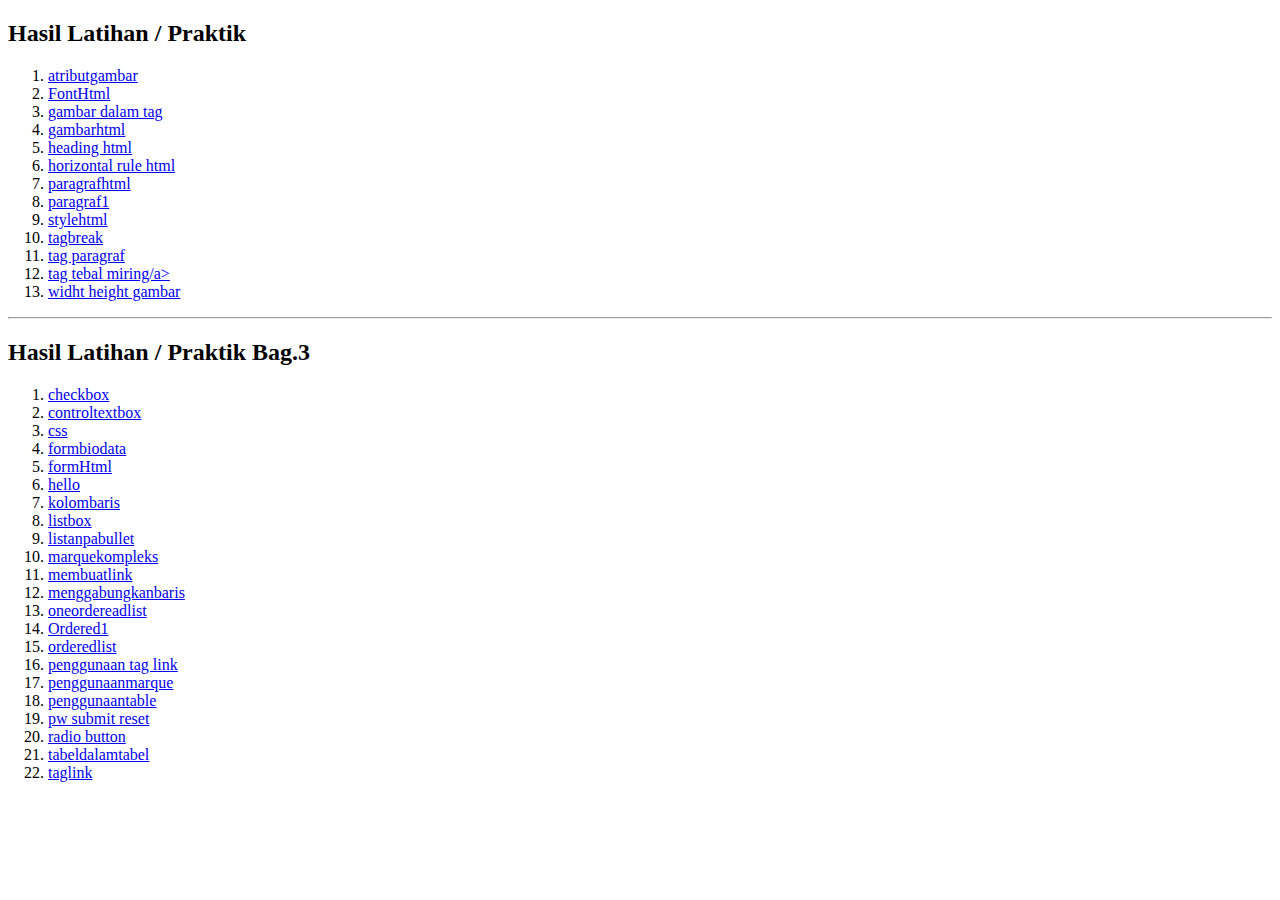
==== index.html @ 190095c8 "Tugas Praktik2" ====
<!DOCTYPE html>
<html lang="en">
<head>
    <meta charset="UTF-8">
    <meta http-equiv="X-UA-Compatible" content="IE=edge">
    <meta name="viewport" content="width=device-width, initial-scale=1.0">
    <title>Hasil Latihan / Praktik</title>
</head>
<body>
    <h2>Hasil Latihan / Praktik</h2>
    <p>
        <ol>
            <li><a href="atributgambar.html">atributgambar</a></li>
            <li><a href="font html.html">FontHtml</a></li>
            <li><a href="gambar dalam tag.html">gambar dalam tag</a></li>
            <li><a href="gambarhtml.html">gambarhtml</a></li>
            <li><a href="heading html.html">heading html</a></li>
            <li><a href="horizontal rule html.html">horizontal rule html</a></li>
            <li><a href="paragraf.html">paragrafhtml</a></li>
            <li><a href="paragraf1.html">paragraf1</a></li>
            <li><a href="stylehtml.html">stylehtml</a></li>
            <li><a href="tag breal.html">tagbreak</a></li>
            <li><a href="tag paragraf.html">tag paragraf</a></li>
            <li><a href="tag teballmiring.html">tag tebal miring/a></li>
            <li><a href="widht height gambar.html">widht height gambar</a></li>
        </ol>
    </p>
    <hr>
    <h2>Hasil Latihan / Praktik Bag.3</h2>
    <p>
        <ol>
            <li><a href="checkbox.html">checkbox</a></li>
            <li><a href="control text box.html">controltextbox</a></li>
            <li><a href="css.html">css</a></li>
            <li><a href="form biodata.html">formbiodata</a></li>
            <li><a href="form.html">formHtml</a></li>
            <li><a href="hello.html">hello</a></li>
            <li><a href="kolombaris.html">kolombaris</a></li>
            <li><a href="list box.html">listbox</a></li>
            <li><a href="listanpabullet.html">listanpabullet</a></li>
            <li><a href="marquekompleks.html">marquekompleks</a></li>
            <li><a href="membuatlink.html">membuatlink</a></li>
            <li><a href="menggabungkanbaris.html">menggabungkanbaris</a></li>
            <li><a href="onerdereadlist.html">oneordereadlist</a></li>
            <li><a href="ordered1.html">Ordered1</a></li>
            <li><a href="orderedlist.html">orderedlist</a></li>
            <li><a href="penggunaan taglink.html">penggunaan tag link</a></li>
            <li><a href="penggunaanmarque.html">penggunaanmarque</a></li>
            <li><a href="penggunaantable.html">penggunaantable</a></li>
            <li><a href="pw submit reset.html">pw submit reset</a></li>
            <li><a href="radio button.html">radio button</a></li>
            <li><a href="tabeldalamtabel.html">tabeldalamtabel</a></li>
            <li><a href="taglink.html">taglink</a></li>
        

        </ol>
    </p>
</body>
</html>
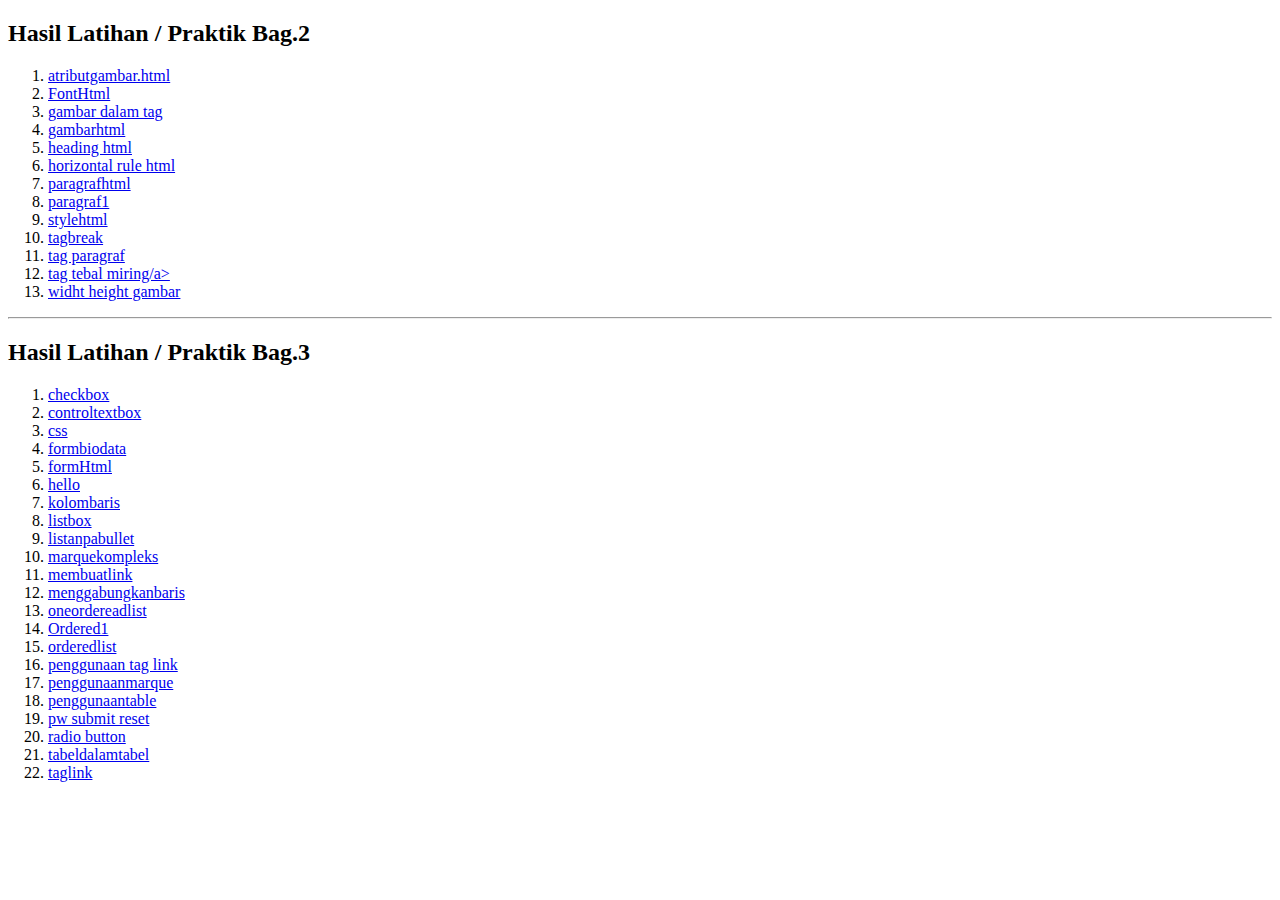
==== commit 37e6c83d: "Menambahkankan index" ====
--- a/index.html
+++ b/index.html
@@ -7,10 +7,10 @@
     <title>Hasil Latihan / Praktik</title>
 </head>
 <body>
-    <h2>Hasil Latihan / Praktik</h2>
+    <h2>Hasil Latihan / Praktik Bag.2</h2>
     <p>
         <ol>
-            <li><a href="atributgambar.html">atributgambar</a></li>
+            <li><a href="Ardiansyah_2010010668">atributgambar.html</a></li>
             <li><a href="font html.html">FontHtml</a></li>
             <li><a href="gambar dalam tag.html">gambar dalam tag</a></li>
             <li><a href="gambarhtml.html">gambarhtml</a></li>
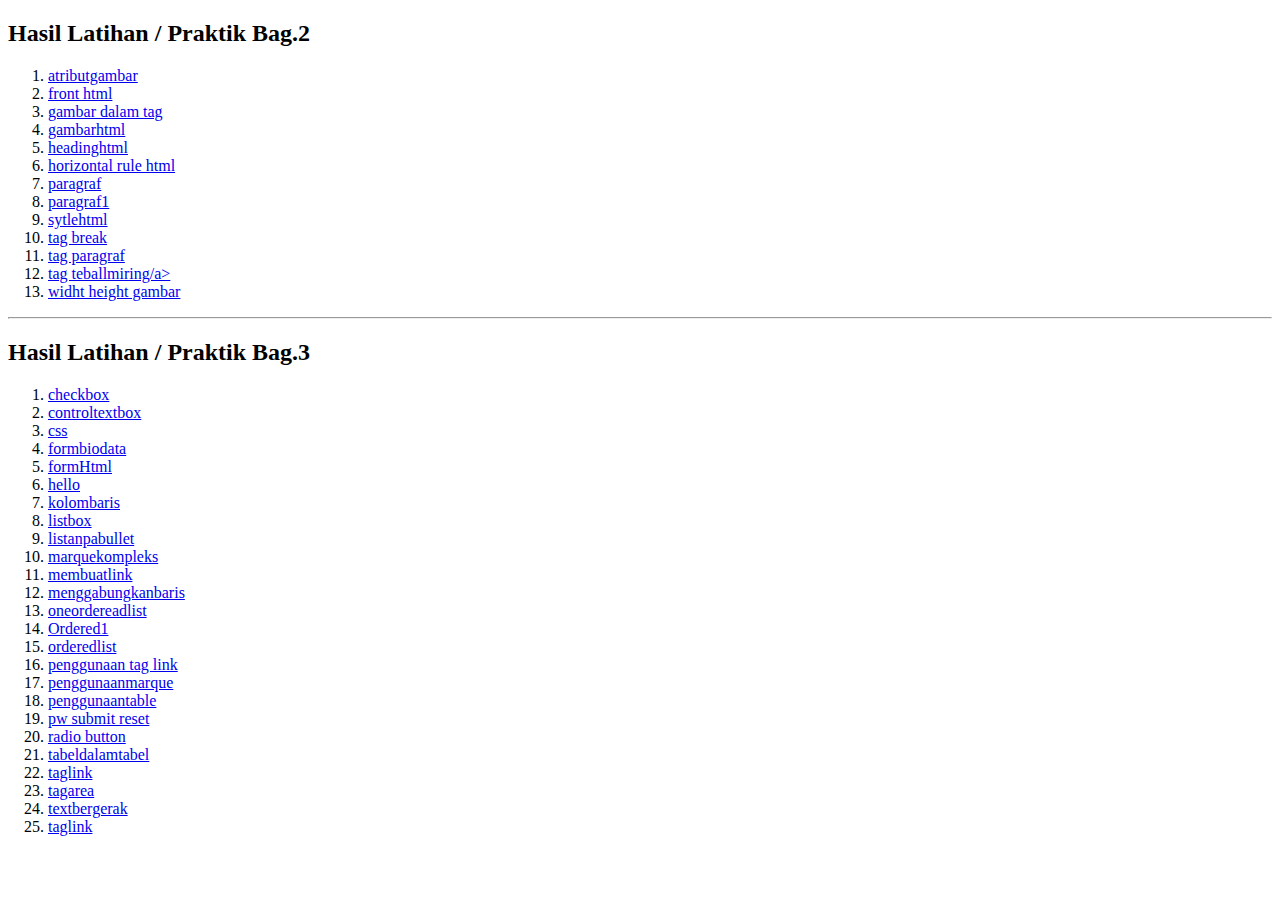
==== commit 4c0e70b9: "modified index" ====
--- a/index.html
+++ b/index.html
@@ -10,47 +10,50 @@
     <h2>Hasil Latihan / Praktik Bag.2</h2>
     <p>
         <ol>
-            <li><a href="Ardiansyah_2010010668">atributgambar.html</a></li>
-            <li><a href="font html.html">FontHtml</a></li>
-            <li><a href="gambar dalam tag.html">gambar dalam tag</a></li>
-            <li><a href="gambarhtml.html">gambarhtml</a></li>
-            <li><a href="heading html.html">heading html</a></li>
-            <li><a href="horizontal rule html.html">horizontal rule html</a></li>
-            <li><a href="paragraf.html">paragrafhtml</a></li>
-            <li><a href="paragraf1.html">paragraf1</a></li>
-            <li><a href="stylehtml.html">stylehtml</a></li>
-            <li><a href="tag breal.html">tagbreak</a></li>
-            <li><a href="tag paragraf.html">tag paragraf</a></li>
-            <li><a href="tag teballmiring.html">tag tebal miring/a></li>
-            <li><a href="widht height gambar.html">widht height gambar</a></li>
+            <li><a href="/praktik2/atributgambar.html">atributgambar</a></li>
+            <li><a href="/praktik2/front html.html">front html</a></li>
+            <li><a href="/praktik2/gambar dalam tag.html">gambar dalam tag</a></li>
+            <li><a href="/praktik2/gambarhtml.html">gambarhtml</a></li>
+            <li><a href="/praktik2/heading html.html">headinghtml</a></li>
+            <li><a href="/praktik2/horizontal rule html.html">horizontal rule html</a></li>
+            <li><a href="/praktik2/paragraf.html">paragraf</a></li>
+            <li><a href="/praktik2/paragraf1.html">paragraf1</a></li>
+            <li><a href="/praktik2/sytlehtml.html">sytlehtml</a></li>
+            <li><a href="/praktik2/tag break.html">tag break</a></li>
+            <li><a href="/praktik2/tag pragraf.html">tag paragraf</a></li>
+            <li><a href="/praktik2/tag teballmiring.html">tag teballmiring/a></li>
+            <li><a href="/praktik2/widht height gambar.html">widht height gambar</a></li>
         </ol>
     </p>
     <hr>
     <h2>Hasil Latihan / Praktik Bag.3</h2>
     <p>
         <ol>
-            <li><a href="checkbox.html">checkbox</a></li>
-            <li><a href="control text box.html">controltextbox</a></li>
-            <li><a href="css.html">css</a></li>
-            <li><a href="form biodata.html">formbiodata</a></li>
-            <li><a href="form.html">formHtml</a></li>
-            <li><a href="hello.html">hello</a></li>
-            <li><a href="kolombaris.html">kolombaris</a></li>
-            <li><a href="list box.html">listbox</a></li>
-            <li><a href="listanpabullet.html">listanpabullet</a></li>
-            <li><a href="marquekompleks.html">marquekompleks</a></li>
-            <li><a href="membuatlink.html">membuatlink</a></li>
-            <li><a href="menggabungkanbaris.html">menggabungkanbaris</a></li>
-            <li><a href="onerdereadlist.html">oneordereadlist</a></li>
-            <li><a href="ordered1.html">Ordered1</a></li>
-            <li><a href="orderedlist.html">orderedlist</a></li>
-            <li><a href="penggunaan taglink.html">penggunaan tag link</a></li>
-            <li><a href="penggunaanmarque.html">penggunaanmarque</a></li>
-            <li><a href="penggunaantable.html">penggunaantable</a></li>
-            <li><a href="pw submit reset.html">pw submit reset</a></li>
-            <li><a href="radio button.html">radio button</a></li>
-            <li><a href="tabeldalamtabel.html">tabeldalamtabel</a></li>
-            <li><a href="taglink.html">taglink</a></li>
+            <li><a href="/praktik3/checkbox.html">checkbox</a></li>
+            <li><a href="/praktik3/control text box.html">controltextbox</a></li>
+            <li><a href="/praktik3/css.html">css</a></li>
+            <li><a href="/praktik3/form biodata.html">formbiodata</a></li>
+            <li><a href="/praktik3/form.html">formHtml</a></li>
+            <li><a href="/praktik3/hello.html">hello</a></li>
+            <li><a href="/praktik3/kolombaris.html">kolombaris</a></li>
+            <li><a href="/praktik3/list box.html">listbox</a></li>
+            <li><a href="/praktik3/listanpabullet.html">listanpabullet</a></li>
+            <li><a href="/praktik3/marquekompleks.html">marquekompleks</a></li>
+            <li><a href="/praktik3/membuatlink.html">membuatlink</a></li>
+            <li><a href="/praktik3/menggabungbaris.html">menggabungkanbaris</a></li>
+            <li><a href="/praktik3/onerdereadlist.html">oneordereadlist</a></li>
+            <li><a href="/praktik3/ordered1.html">Ordered1</a></li>
+            <li><a href="/praktik3/orderedlist.html">orderedlist</a></li>
+            <li><a href="/praktik3/penggunaan taglink.html">penggunaan tag link</a></li>
+            <li><a href="/praktik3/penggunaanmarque.html">penggunaanmarque</a></li>
+            <li><a href="/praktik3/penggunaantable.html">penggunaantable</a></li>
+            <li><a href="/praktik3/pw submit reset.html">pw submit reset</a></li>
+            <li><a href="/praktik3/radio button.html">radio button</a></li>
+            <li><a href="/praktik3/tabeldalamtabel.html">tabeldalamtabel</a></li>
+            <li><a href="/praktik3/taglink.html">taglink</a></li>
+            <li><a href="/praktik3/text area.html">tagarea</a></li>
+            <li><a href="/praktik3/textbergerak.html">textbergerak</a></li>
+            <li><a href="/praktik3/">taglink</a></li>
         
 
         </ol>
